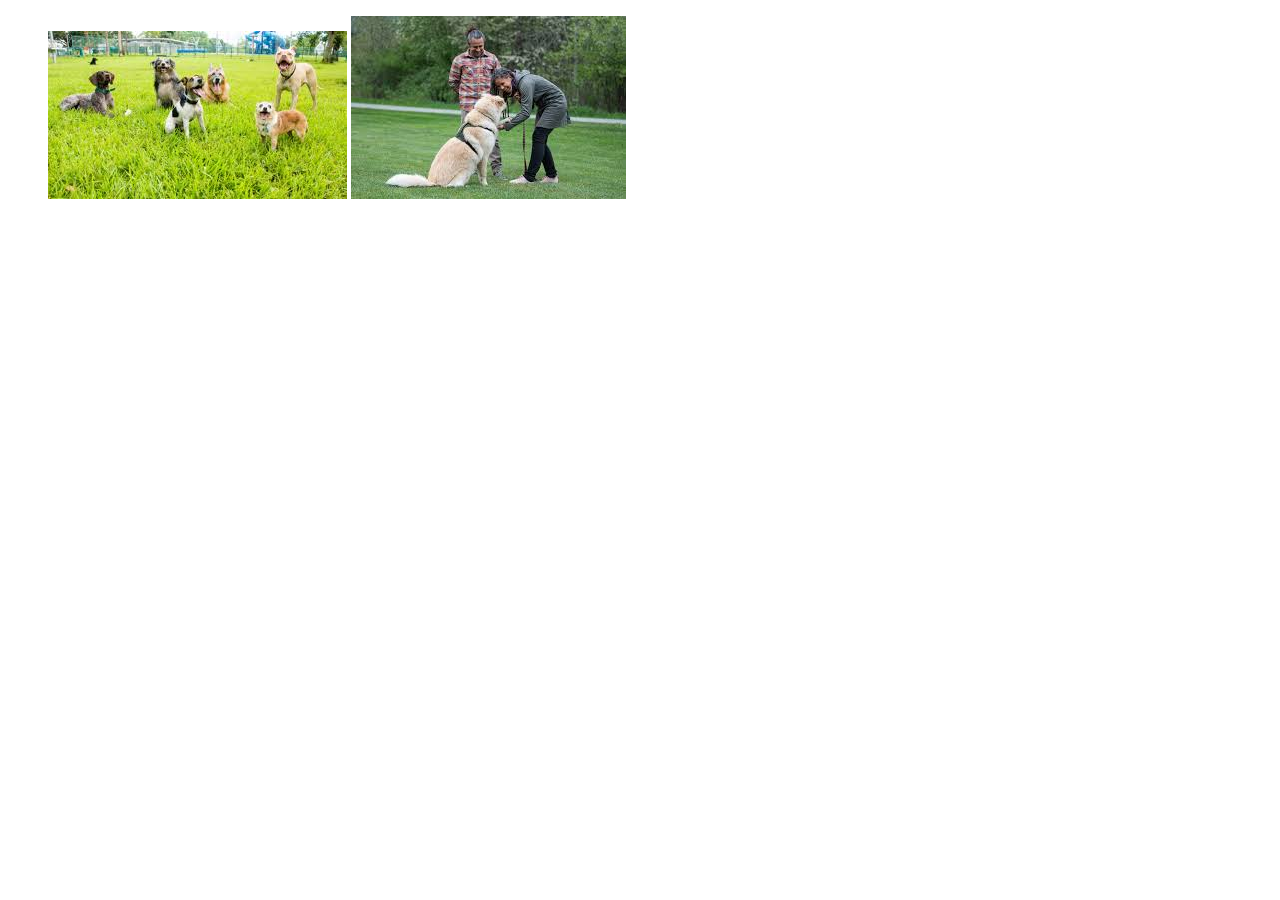
==== galeria.html @ 73c1936c "fdsfs" ====
<!DOCTYPE html>
<html lang="en">
  <head>
    <meta charset="UTF-8" />
    <meta name="viewport" content="width=device-width, initial-scale=1.0" />
    <title>Document</title>
  </head>
  <body>
    <ul class="galeria">
      <img src="./img/dogs.jpg" alt="" />
      <img src="./img/people-with-dog.jpg" alt="" />
    </ul>
  </body>
</html>
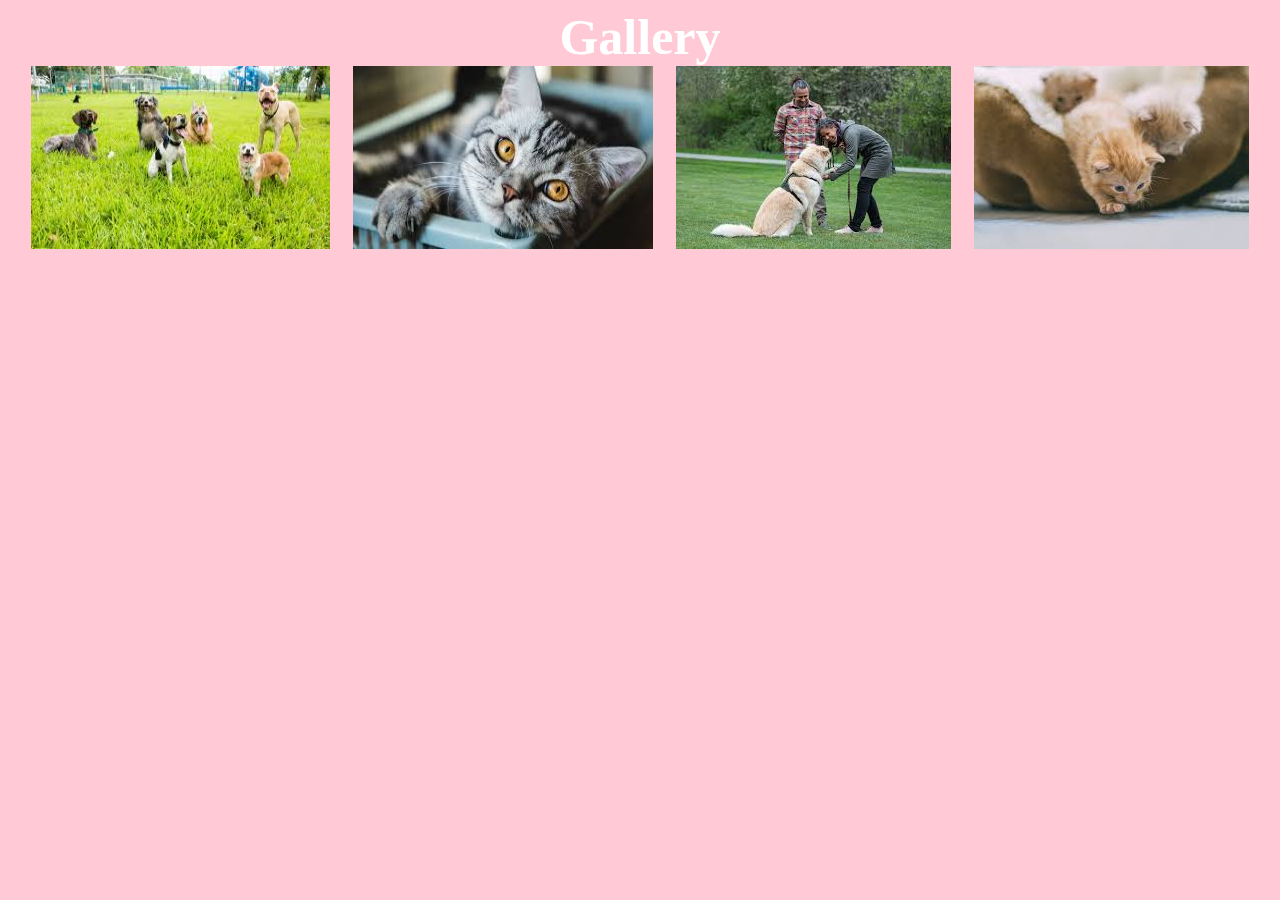
==== commit e1b32d34: "sjjssdks" ====
--- a/galeria.html
+++ b/galeria.html
@@ -3,12 +3,16 @@
   <head>
     <meta charset="UTF-8" />
     <meta name="viewport" content="width=device-width, initial-scale=1.0" />
-    <title>Document</title>
+    <link rel="stylesheet" href="./style.css" />
+    <title>Galeria</title>
   </head>
-  <body>
+  <body class="bady">
+    <h1 class="nadg">Gallery</h1>
     <ul class="galeria">
       <img src="./img/dogs.jpg" alt="" />
+      <img src="./img/cat1.jpg" alt="" />
       <img src="./img/people-with-dog.jpg" alt="" />
+      <img src="./img/cat2.jpg" alt="" />
     </ul>
   </body>
 </html>
--- a/style.css
+++ b/style.css
@@ -0,0 +1,84 @@
+p,
+h1,
+h2,
+h3 {
+  margin: 0;
+  padding: 0;
+}
+
+ul,
+ol {
+  margin: 0;
+  padding: 0;
+  list-style: none;
+}
+
+a {
+  text-decoration: none;
+}
+
+img {
+  display: block;
+  max-width: 100%;
+  height: auto;
+}
+
+.body {
+  background-color: #ffc9d6;
+  background-repeat: no-repeat;
+  background-size: cover;
+  background-position: center;
+
+  width: 1024px;
+}
+
+.tekst {
+  color: white;
+  display: flex;
+  justify-content: space-between;
+}
+
+.picture {
+  margin-left: 700px;
+  margin-top: 40px;
+  width: 500px;
+  height: 500px;
+}
+
+.menu {
+  color: white;
+  display: flex;
+  justify-content: space-evenly;
+  padding-left: 200px;
+}
+
+.galeria {
+  background-color: #ffc9d6;
+  display: flex;
+  justify-content: space-evenly;
+  align-items: normal;
+}
+.navigation {
+  display: flex;
+}
+
+.bady {
+  background-color: #ffc9d6;
+}
+
+.navg {
+  padding-left: 20px;
+  padding-top: 30px;
+}
+
+.nadg {
+  color: white;
+  justify-content: center;
+  display: flex;
+  font-size: 50px;
+}
+
+.po {
+  font-size: 20px;
+  color: white;
+}
